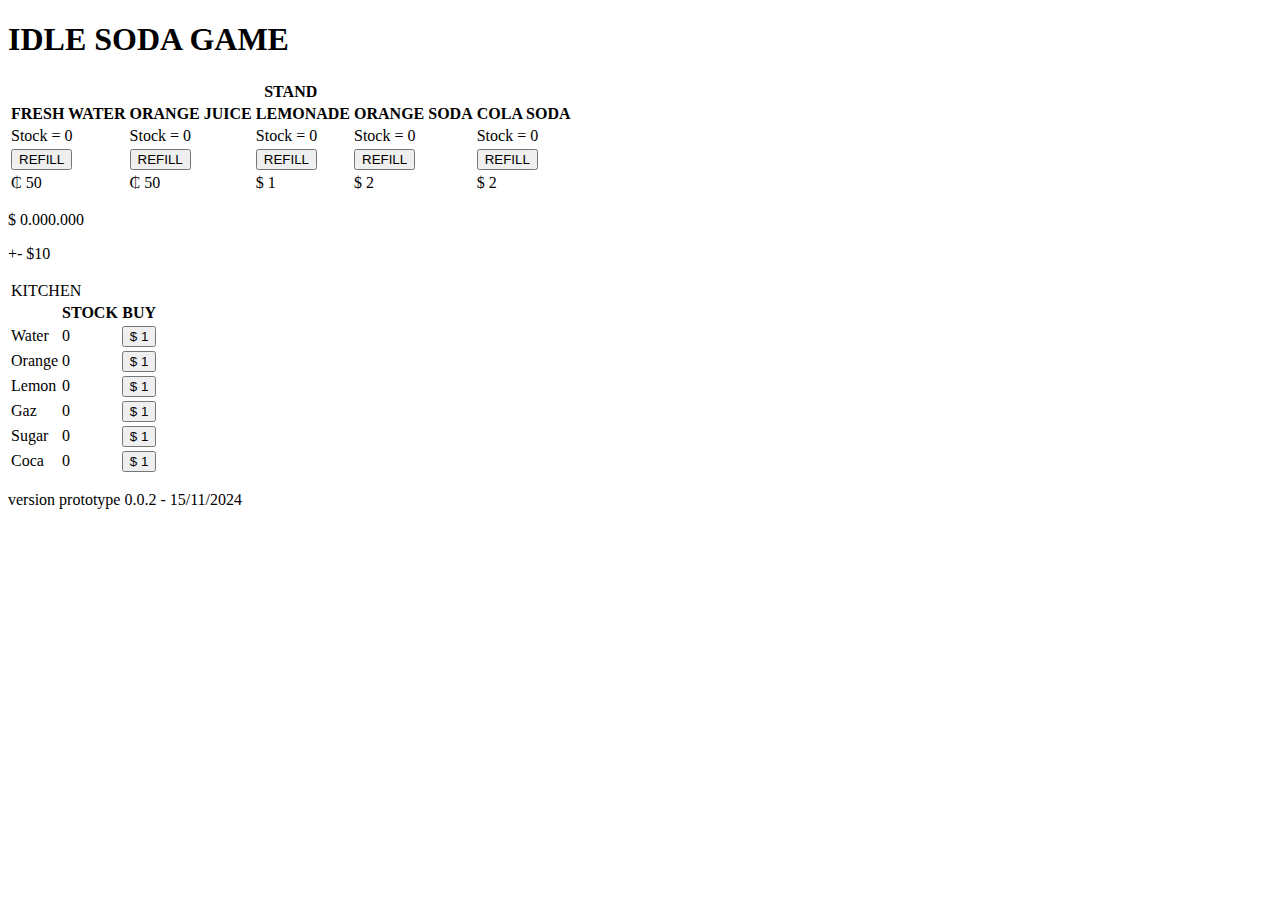
==== Prototype/V2/index.html @ 69545b54 "add html page" ====
<!DOCTYPE html>
<html lang="en">

<head>
    <meta charset="UTF-8">
    <meta name="viewport" content="width=device-width, initial-scale=1.0">
    <title>Idle Soda Game V2</title>
</head>
<link rel="stylesheet" href="style.css">

<header id="title_game">
    <h1>IDLE SODA GAME</h1>
</header>

<body>
    <!-- STAND -->
    <div id="blocLeft">
        <div id="Stand">
            <table class="table">
                <thead>
                    <th colspan="5">STAND</th>
                </thead>
                <tbody>
                    <!-- title drink -->
                    <tr>
                        <th>FRESH WATER</th>
                        <th>ORANGE JUICE</th>
                        <th>LEMONADE</th>
                        <th>ORANGE SODA</th>
                        <th>COLA SODA</th>
                    </tr>
                    <!-- stock drink -->
                    <tr>
                        <td>Stock = 0</td>
                        <td>Stock = 0</td>
                        <td>Stock = 0</td>
                        <td>Stock = 0</td>
                        <td>Stock = 0</td>
                    </tr>
                    <tr>
                        <td><button>REFILL</button></td>
                        <td><button>REFILL</button></td>
                        <td><button>REFILL</button></td>
                        <td><button>REFILL</button></td>
                        <td><button>REFILL</button></td>
                    </tr>
                    <tr>
                        <td>₵ 50</td>
                        <td>₵ 50</td>
                        <td>$ 1</td>
                        <td>$ 2</td>
                        <td>$ 2</td>
                    </tr>
                </tbody>
            </table>
        </div>
    </div>
    <div id="blocRight">
        <!-- BANK -->
        <div id="money">
            <p>$ 0.000.000</p>
            <p>+- $10</p>
        </div>

        <!-- COOK -->
        <div id="Cook">
            <table class="table">
                <thead>
                    <td colspan="5">KITCHEN</td>
                </thead>
                <tbody>
                    <tr>
                        <th></th>
                        <th>STOCK</th>
                        <th>BUY</th>
                    </tr>
                    <!-- Water -->
                    <tr>
                        <td>Water</td>
                        <td>0</td>
                        <td><button>$ 1</button></td>
                    </tr>
                    <!-- Orange -->
                    <tr>
                        <td>Orange</td>
                        <td>0</td>
                        <td><button>$ 1</button></td>
                    </tr>
                    <!-- Lemon -->
                    <tr>
                        <td>Lemon</td>
                        <td>0</td>
                        <td><button>$ 1</button></td>
                    </tr>
                    <!-- Gaz -->
                    <tr>
                        <td>Gaz</td>
                        <td>0</td>
                        <td><button>$ 1</button></td>
                    </tr>
                    <!-- Sugar -->
                    <tr>
                        <td>Sugar</td>
                        <td>0</td>
                        <td><button>$ 1</button></td>
                    </tr>
                    <tr>
                        <td>Coca</td>
                        <td>0</td>
                        <td><button>$ 1</button></td>
                    </tr>
                </tbody>
            </table>
        </div>
    </div>
</body>
<footer>
    <p>version prototype 0.0.2 - 15/11/2024</p>
</footer>

</html>
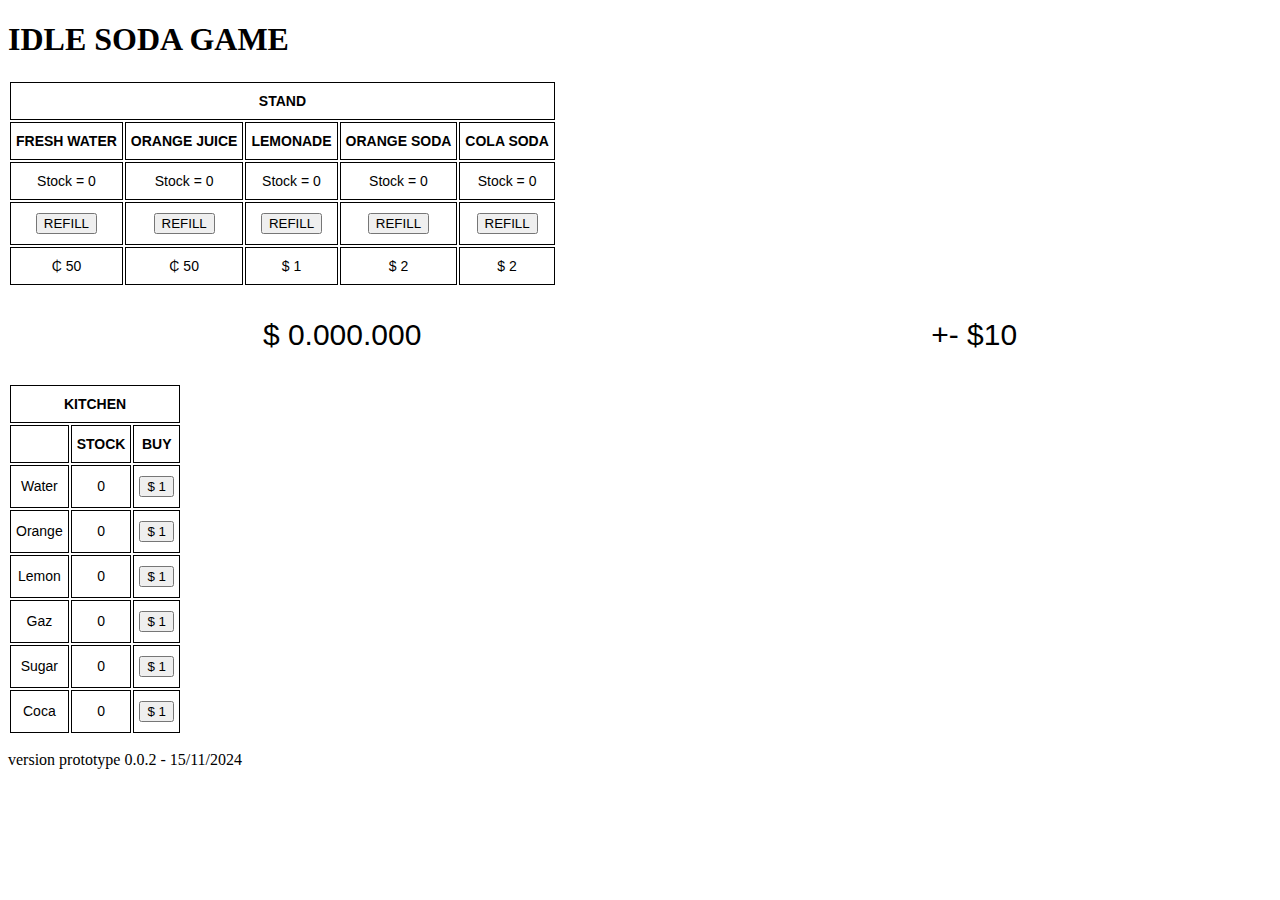
==== commit 7bfc6557: "add CSS file & update html file" ====
--- a/Prototype/V2/index.html
+++ b/Prototype/V2/index.html
@@ -13,10 +13,10 @@
 </header>
 
 <body>
-    <!-- STAND -->
     <div id="blocLeft">
-        <div id="Stand">
-            <table class="table">
+        <!-- STAND -->
+        <div id="stand">
+            <table>
                 <thead>
                     <th colspan="5">STAND</th>
                 </thead>
@@ -64,9 +64,9 @@
 
         <!-- COOK -->
         <div id="Cook">
-            <table class="table">
+            <table>
                 <thead>
-                    <td colspan="5">KITCHEN</td>
+                    <th colspan="3">KITCHEN</th>
                 </thead>
                 <tbody>
                     <tr>
--- a/Prototype/V2/style.css
+++ b/Prototype/V2/style.css
@@ -0,0 +1,34 @@
+/* TABLES */
+table th,td{
+        /*border*/
+        border-color: black;
+        border-style: solid;
+        border-width: 1px;
+        /*font*/
+        font-family: Arial, sans-serif;
+        font-size: 14px;
+        /*cell*/
+        padding: 10px 5px;
+        word-break: normal;
+        text-align: center;
+}
+
+/* STAND */
+
+
+/* KITCHEN */
+
+
+/* BANK */
+#money {
+    display: flex;
+    flex-direction: row;
+    justify-content: space-around;
+    align-items: center;
+}
+#money p{
+    padding : 1px;
+    /*font*/
+    font-family: Arial, sans-serif;
+    font-size: 30px;
+}
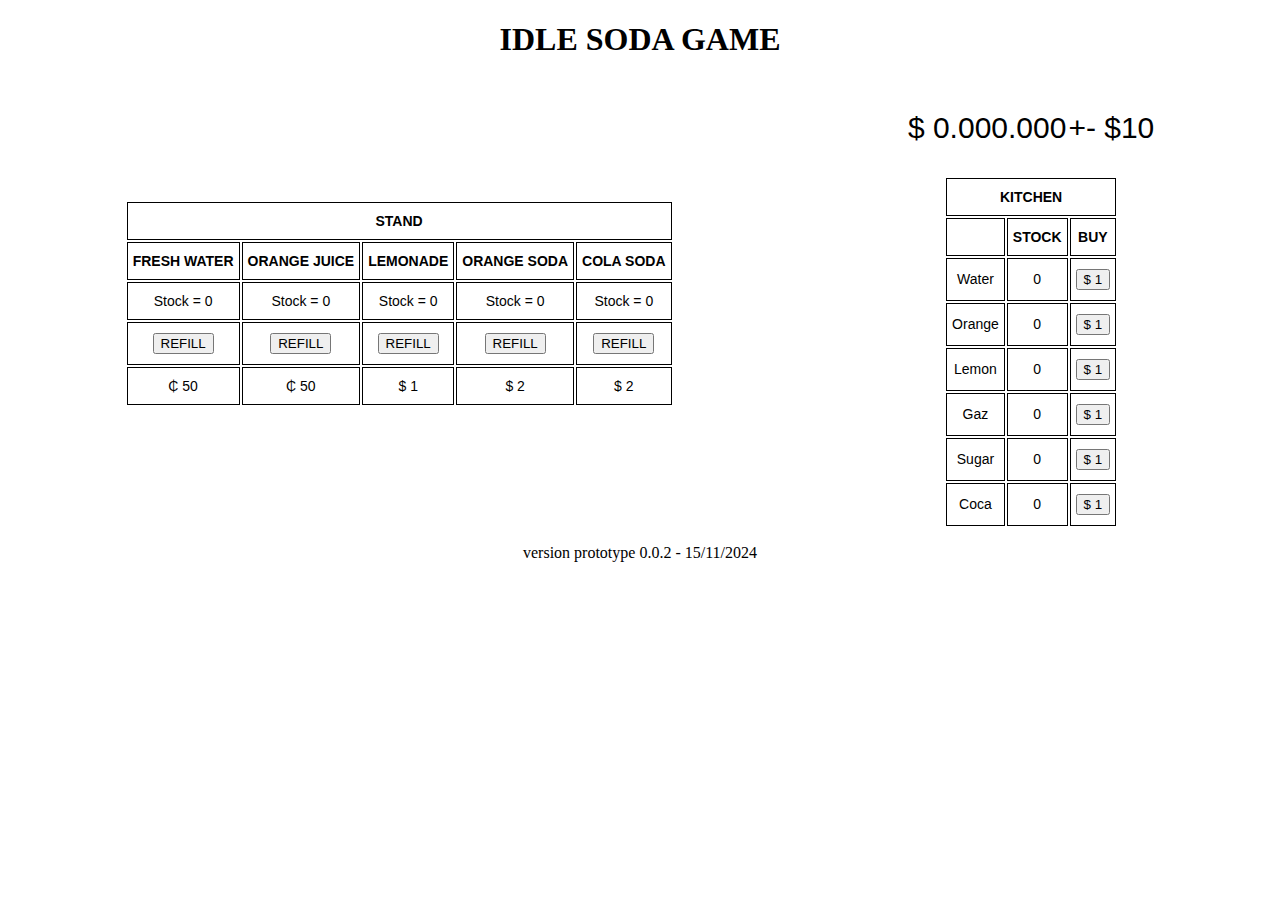
==== commit a0277e24: "add flexbox in CSS" ====
--- a/Prototype/V2/index.html
+++ b/Prototype/V2/index.html
@@ -13,6 +13,7 @@
 </header>
 
 <body>
+    <div id="bloc">
     <div id="blocLeft">
         <!-- STAND -->
         <div id="stand">
@@ -113,7 +114,9 @@
             </table>
         </div>
     </div>
+</div>
 </body>
+
 <footer>
     <p>version prototype 0.0.2 - 15/11/2024</p>
 </footer>
--- a/Prototype/V2/style.css
+++ b/Prototype/V2/style.css
@@ -32,3 +32,29 @@
     font-family: Arial, sans-serif;
     font-size: 30px;
 }
+/* FLEXBOX */
+header,footer{
+    text-align: center;
+}
+@media only screen and (min-width: 320px) { 
+    #bloc{
+        display: flex;
+        flex-direction: column;
+        justify-content: space-around;
+        align-items: center;
+    }
+}
+@media only screen and (min-width: 930px) { 
+    #bloc{
+        display: flex;
+        flex-direction: row;
+        justify-content: space-around;
+        align-items: center;
+    }
+}
+#blocRight{
+    display: flex;
+    flex-direction: column;
+    justify-content: space-around;
+    align-items: center; 
+}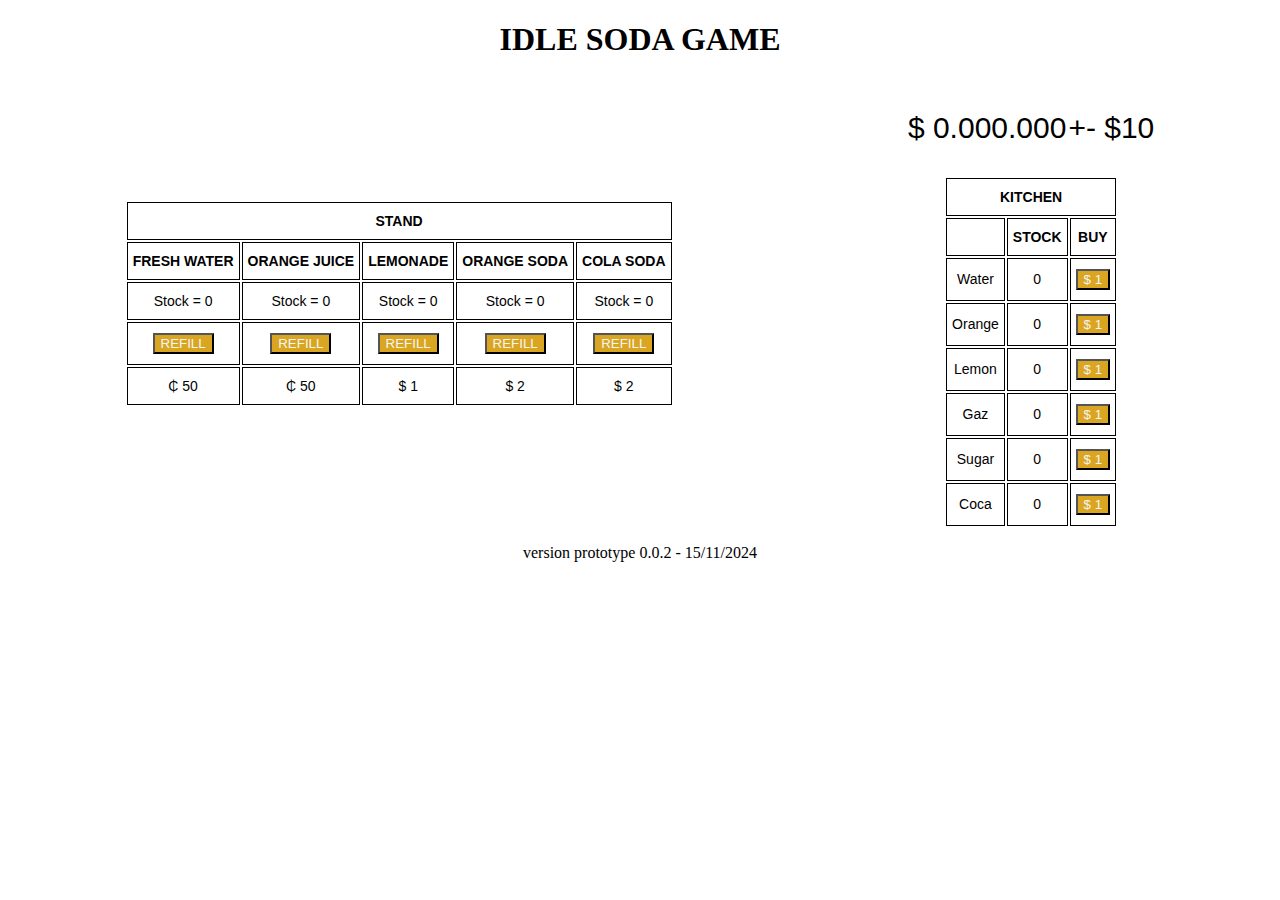
==== commit f3f9e827: "add event CSS" ====
--- a/Prototype/V2/index.html
+++ b/Prototype/V2/index.html
@@ -32,11 +32,11 @@
                     </tr>
                     <!-- stock drink -->
                     <tr>
-                        <td>Stock = 0</td>
-                        <td>Stock = 0</td>
-                        <td>Stock = 0</td>
-                        <td>Stock = 0</td>
-                        <td>Stock = 0</td>
+                        <td class="stock">Stock = 0</td>
+                        <td class="stock">Stock = 0</td>
+                        <td class="stock">Stock = 0</td>
+                        <td class="stock">Stock = 0</td>
+                        <td class="stock">Stock = 0</td>
                     </tr>
                     <tr>
                         <td><button>REFILL</button></td>
@@ -78,36 +78,36 @@
                     <!-- Water -->
                     <tr>
                         <td>Water</td>
-                        <td>0</td>
+                        <td class="stock">0</td>
                         <td><button>$ 1</button></td>
                     </tr>
                     <!-- Orange -->
                     <tr>
                         <td>Orange</td>
-                        <td>0</td>
+                        <td class="stock">0</td>
                         <td><button>$ 1</button></td>
                     </tr>
                     <!-- Lemon -->
                     <tr>
                         <td>Lemon</td>
-                        <td>0</td>
+                        <td class="stock">0</td>
                         <td><button>$ 1</button></td>
                     </tr>
                     <!-- Gaz -->
                     <tr>
                         <td>Gaz</td>
-                        <td>0</td>
+                        <td class="stock">0</td>
                         <td><button>$ 1</button></td>
                     </tr>
                     <!-- Sugar -->
                     <tr>
                         <td>Sugar</td>
-                        <td>0</td>
+                        <td class="stock">0</td>
                         <td><button>$ 1</button></td>
                     </tr>
                     <tr>
                         <td>Coca</td>
-                        <td>0</td>
+                        <td class="stock">0</td>
                         <td><button>$ 1</button></td>
                     </tr>
                 </tbody>
--- a/Prototype/V2/style.css
+++ b/Prototype/V2/style.css
@@ -1,3 +1,5 @@
+/***** STYLE FOR INDEX.HTML*****/
+
 /* TABLES */
 table th,td{
         /*border*/
@@ -32,6 +34,21 @@
     font-family: Arial, sans-serif;
     font-size: 30px;
 }
+/* BUTTON */
+button{
+    background-color: goldenrod;
+    color: whitesmoke;
+}
+
+/* EVENTS */
+.stock{
+    background-color: white;
+}
+#balance{
+    padding : 10px;
+    visibility: visible;
+    background-color: white;
+}
 /* FLEXBOX */
 header,footer{
     text-align: center;
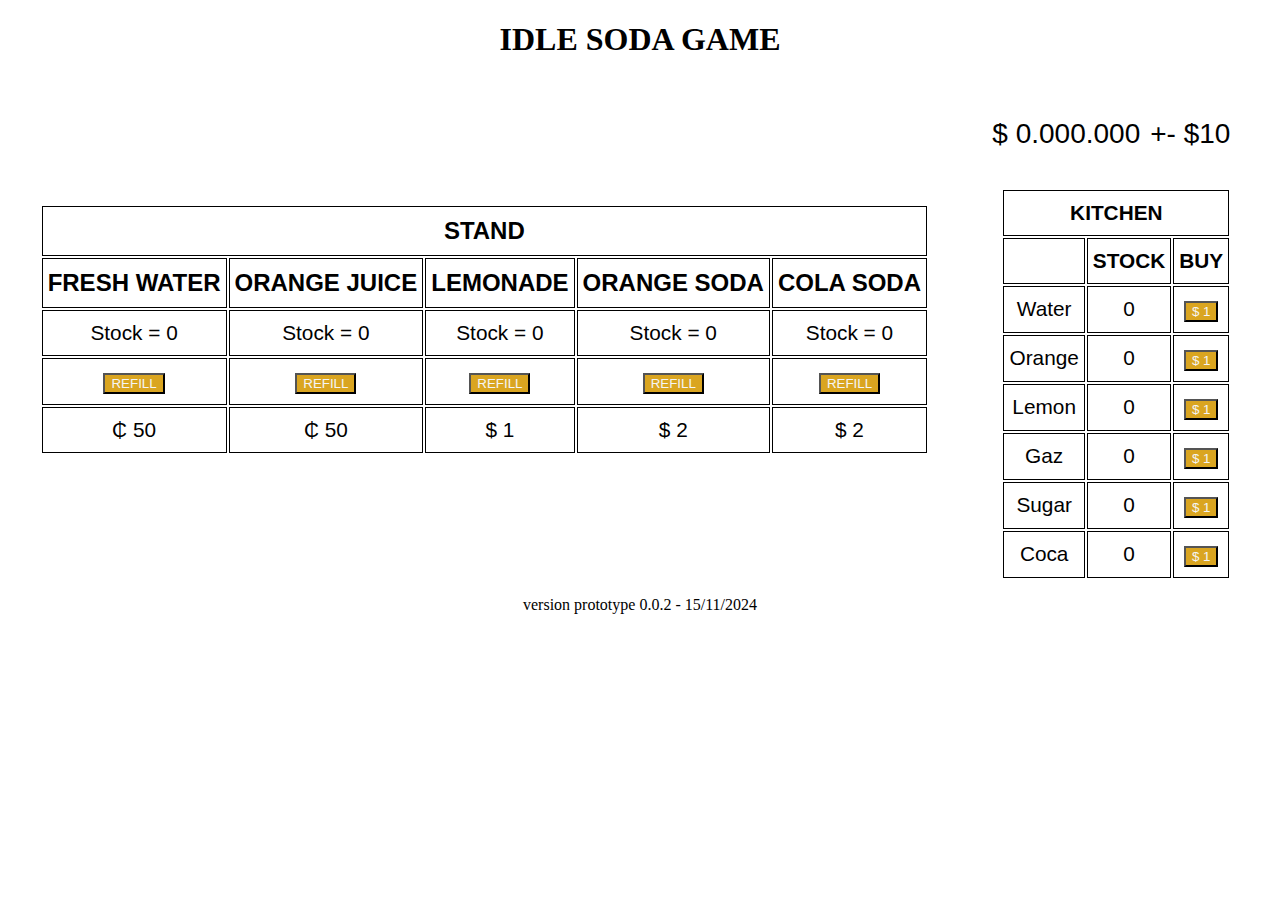
==== commit be6d7229: "update size" ====
--- a/Prototype/V2/index.html
+++ b/Prototype/V2/index.html
@@ -16,8 +16,8 @@
     <div id="bloc">
     <div id="blocLeft">
         <!-- STAND -->
-        <div id="stand">
-            <table>
+        <div id="standBox">
+            <table id="stand">
                 <thead>
                     <th colspan="5">STAND</th>
                 </thead>
@@ -58,14 +58,14 @@
     </div>
     <div id="blocRight">
         <!-- BANK -->
-        <div id="money">
-            <p>$ 0.000.000</p>
-            <p>+- $10</p>
+        <div id="bank">
+            <p id="money">$ 0.000.000</p>
+            <p id="balance">+- $10</p>
         </div>
 
         <!-- COOK -->
-        <div id="Cook">
-            <table>
+        <div id="kitchenBox">
+            <table id="kitchen">
                 <thead>
                     <th colspan="3">KITCHEN</th>
                 </thead>
--- a/Prototype/V2/style.css
+++ b/Prototype/V2/style.css
@@ -16,24 +16,29 @@
 }
 
 /* STAND */
-
+#stand th,td{
+    font-size: 1.5em;
+}
 
 /* KITCHEN */
-
+#kitchen th,td{
+    font-size: 1.3em;
+}
 
 /* BANK */
-#money {
+#bank {
     display: flex;
     flex-direction: row;
     justify-content: space-around;
     align-items: center;
 }
-#money p{
-    padding : 1px;
+#bank p{
+
     /*font*/
     font-family: Arial, sans-serif;
-    font-size: 30px;
+    font-size: 28px;
 }
+
 /* BUTTON */
 button{
     background-color: goldenrod;
@@ -49,11 +54,13 @@
     visibility: visible;
     background-color: white;
 }
+
+
 /* FLEXBOX */
 header,footer{
     text-align: center;
 }
-@media only screen and (min-width: 320px) { 
+@media only screen and (min-width: 500px) { 
     #bloc{
         display: flex;
         flex-direction: column;
@@ -61,7 +68,7 @@
         align-items: center;
     }
 }
-@media only screen and (min-width: 930px) { 
+@media only screen and (min-width: 1160px) { 
     #bloc{
         display: flex;
         flex-direction: row;
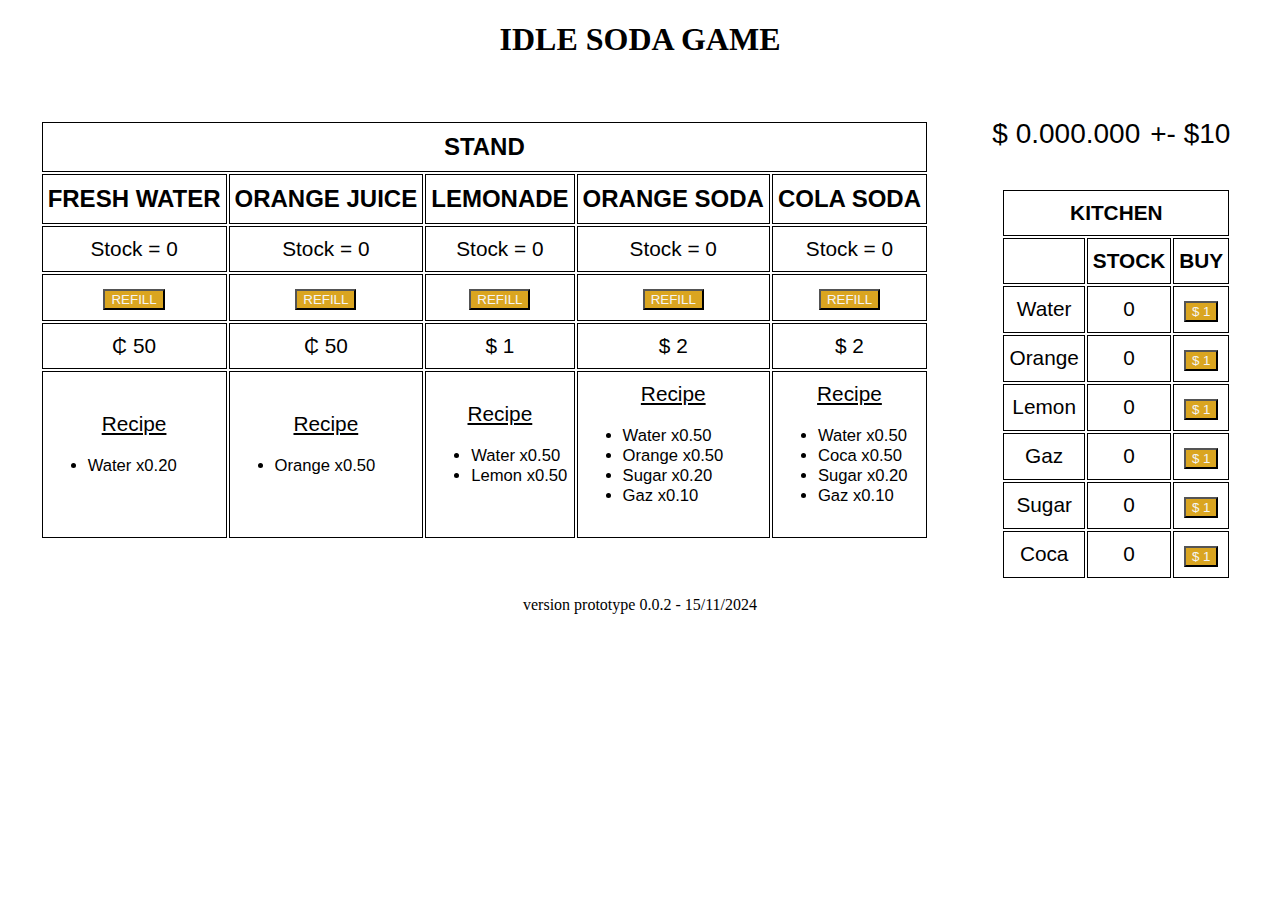
==== commit 0e925960: "add recipes part" ====
--- a/Prototype/V2/index.html
+++ b/Prototype/V2/index.html
@@ -51,6 +51,40 @@
                         <td>$ 1</td>
                         <td>$ 2</td>
                         <td>$ 2</td>
+                    </tr>
+                    <tr>
+                        <td> <u>Recipe</u>
+                            <ul>
+                                <li>Water x0.20</li>
+                            </ul>
+                        </td>
+                        <td> <u>Recipe</u>
+                            <ul>
+                                <li>Orange x0.50</li>
+                            </ul>
+                        </td>
+                        <td> <u>Recipe</u>
+                            <ul>
+                                <li>Water x0.50</li>
+                                <li>Lemon x0.50</li>
+                            </ul>
+                        </td>
+                        <td> <u>Recipe</u>
+                            <ul>
+                                <li>Water x0.50</li>
+                                <li>Orange x0.50</li>
+                                <li>Sugar x0.20</li>
+                                <li>Gaz x0.10</li>
+                            </ul>
+                        </td>
+                        <td> <u>Recipe</u>
+                            <ul>
+                                <li>Water x0.50</li>
+                                <li>Coca x0.50</li>
+                                <li>Sugar x0.20</li>
+                                <li>Gaz x0.10</li>
+                            </ul>
+                        </td>
                     </tr>
                 </tbody>
             </table>
--- a/Prototype/V2/style.css
+++ b/Prototype/V2/style.css
@@ -18,6 +18,10 @@
 /* STAND */
 #stand th,td{
     font-size: 1.5em;
+}
+li{
+    font-size: 0.8em;
+    text-align: left;
 }
 
 /* KITCHEN */
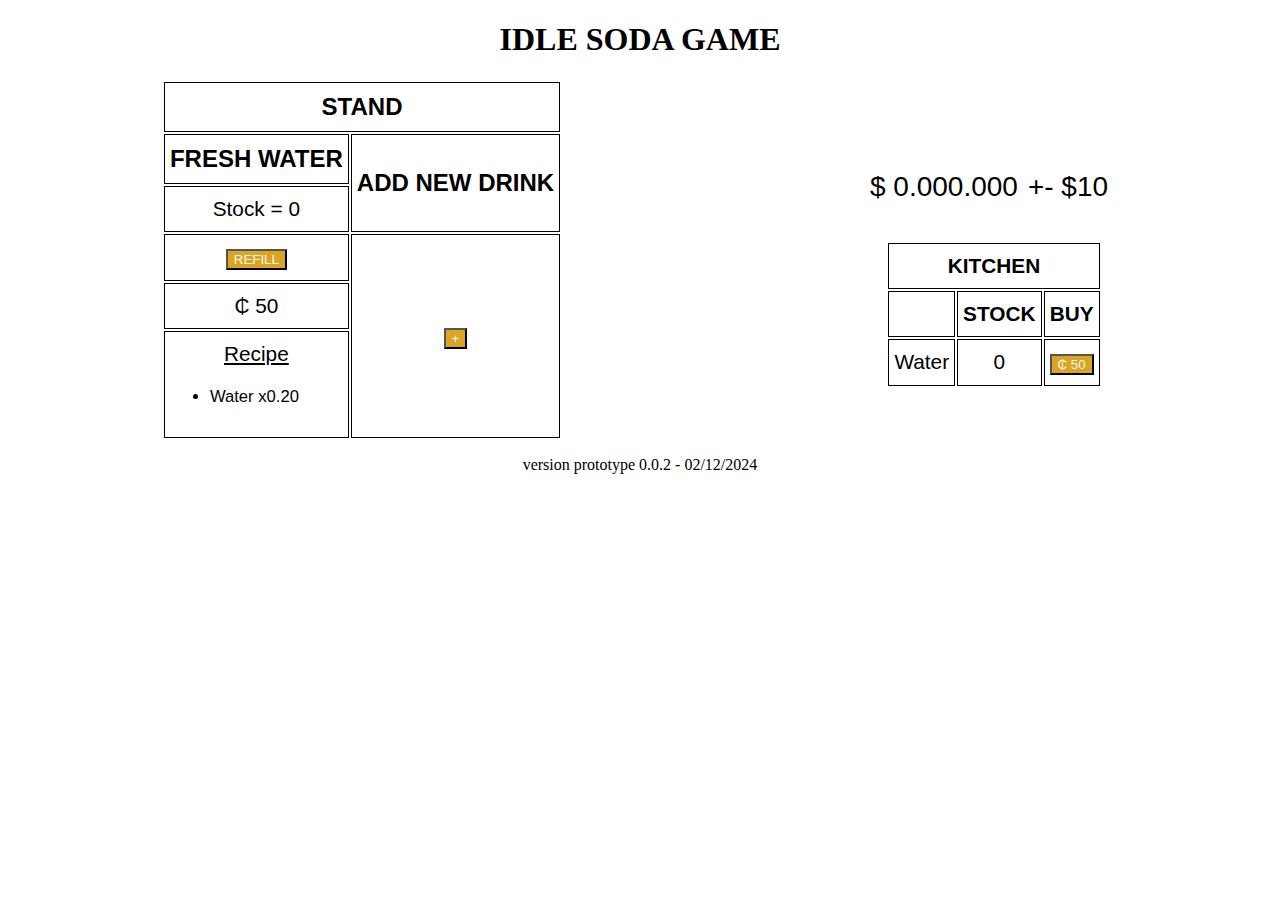
==== commit c9e70391: "add first page" ====
--- a/Prototype/V2/index.html
+++ b/Prototype/V2/index.html
@@ -14,145 +14,75 @@
 
 <body>
     <div id="bloc">
-    <div id="blocLeft">
-        <!-- STAND -->
-        <div id="standBox">
-            <table id="stand">
-                <thead>
-                    <th colspan="5">STAND</th>
-                </thead>
-                <tbody>
-                    <!-- title drink -->
-                    <tr>
-                        <th>FRESH WATER</th>
-                        <th>ORANGE JUICE</th>
-                        <th>LEMONADE</th>
-                        <th>ORANGE SODA</th>
-                        <th>COLA SODA</th>
-                    </tr>
-                    <!-- stock drink -->
-                    <tr>
-                        <td class="stock">Stock = 0</td>
-                        <td class="stock">Stock = 0</td>
-                        <td class="stock">Stock = 0</td>
-                        <td class="stock">Stock = 0</td>
-                        <td class="stock">Stock = 0</td>
-                    </tr>
-                    <tr>
-                        <td><button>REFILL</button></td>
-                        <td><button>REFILL</button></td>
-                        <td><button>REFILL</button></td>
-                        <td><button>REFILL</button></td>
-                        <td><button>REFILL</button></td>
-                    </tr>
-                    <tr>
-                        <td>₵ 50</td>
-                        <td>₵ 50</td>
-                        <td>$ 1</td>
-                        <td>$ 2</td>
-                        <td>$ 2</td>
-                    </tr>
-                    <tr>
-                        <td> <u>Recipe</u>
-                            <ul>
-                                <li>Water x0.20</li>
-                            </ul>
-                        </td>
-                        <td> <u>Recipe</u>
-                            <ul>
-                                <li>Orange x0.50</li>
-                            </ul>
-                        </td>
-                        <td> <u>Recipe</u>
-                            <ul>
-                                <li>Water x0.50</li>
-                                <li>Lemon x0.50</li>
-                            </ul>
-                        </td>
-                        <td> <u>Recipe</u>
-                            <ul>
-                                <li>Water x0.50</li>
-                                <li>Orange x0.50</li>
-                                <li>Sugar x0.20</li>
-                                <li>Gaz x0.10</li>
-                            </ul>
-                        </td>
-                        <td> <u>Recipe</u>
-                            <ul>
-                                <li>Water x0.50</li>
-                                <li>Coca x0.50</li>
-                                <li>Sugar x0.20</li>
-                                <li>Gaz x0.10</li>
-                            </ul>
-                        </td>
-                    </tr>
-                </tbody>
-            </table>
+        <div id="blocLeft">
+            <!-- STAND -->
+            <div id="standBox">
+                <table id="stand">
+                    <thead>
+                        <th colspan="5">STAND</th>
+                    </thead>
+                    <tbody>
+                        <!-- title drink -->
+                        <tr>
+                            <th class="water">FRESH WATER</th>
+                            <th rowspan="2" class="addNewDrink">ADD NEW DRINK</th>
+                        </tr>
+                        <!-- stock drink -->
+                        <tr>
+                            <td id="stock" class="stockWater">Stock = 0</td>
+                        </tr>
+                        <tr>
+                            <td class="water"><button>REFILL</button></td>
+                            <td rowspan="3" class="addNewDrink"><button>+</button></td>
+                        </tr>
+                        <tr>
+                            <td class="water">₵ 50</td>
+                        </tr>
+                        <tr>
+                            <td class="water"> <u>Recipe</u>
+                                <ul>
+                                    <li>Water x0.20</li>
+                                </ul>
+                            </td>
+                        </tr>
+                    </tbody>
+                </table>
+            </div>
+        </div>
+        <div id="blocRight">
+            <!-- BANK -->
+            <div id="bank">
+                <p id="money">$ 0.000.000</p>
+                <p id="balance">+- $10</p>
+            </div>
+
+            <!-- COOK -->
+            <div id="kitchenBox">
+                <table id="kitchen">
+                    <thead>
+                        <th colspan="3">KITCHEN</th>
+                    </thead>
+                    <tbody>
+                        <tr>
+                            <th></th>
+                            <th>STOCK</th>
+                            <th>BUY</th>
+                        </tr>
+                        <!-- Water -->
+                        <tr class="water">
+                            <td>Water</td>
+                            <td class="StockWater">0</td>
+                            <td><button>₵ 50</button></td>
+                        </tr>
+                    </tbody>
+                </table>
+            </div>
         </div>
     </div>
-    <div id="blocRight">
-        <!-- BANK -->
-        <div id="bank">
-            <p id="money">$ 0.000.000</p>
-            <p id="balance">+- $10</p>
-        </div>
-
-        <!-- COOK -->
-        <div id="kitchenBox">
-            <table id="kitchen">
-                <thead>
-                    <th colspan="3">KITCHEN</th>
-                </thead>
-                <tbody>
-                    <tr>
-                        <th></th>
-                        <th>STOCK</th>
-                        <th>BUY</th>
-                    </tr>
-                    <!-- Water -->
-                    <tr>
-                        <td>Water</td>
-                        <td class="stock">0</td>
-                        <td><button>$ 1</button></td>
-                    </tr>
-                    <!-- Orange -->
-                    <tr>
-                        <td>Orange</td>
-                        <td class="stock">0</td>
-                        <td><button>$ 1</button></td>
-                    </tr>
-                    <!-- Lemon -->
-                    <tr>
-                        <td>Lemon</td>
-                        <td class="stock">0</td>
-                        <td><button>$ 1</button></td>
-                    </tr>
-                    <!-- Gaz -->
-                    <tr>
-                        <td>Gaz</td>
-                        <td class="stock">0</td>
-                        <td><button>$ 1</button></td>
-                    </tr>
-                    <!-- Sugar -->
-                    <tr>
-                        <td>Sugar</td>
-                        <td class="stock">0</td>
-                        <td><button>$ 1</button></td>
-                    </tr>
-                    <tr>
-                        <td>Coca</td>
-                        <td class="stock">0</td>
-                        <td><button>$ 1</button></td>
-                    </tr>
-                </tbody>
-            </table>
-        </div>
-    </div>
-</div>
 </body>
 
 <footer>
-    <p>version prototype 0.0.2 - 15/11/2024</p>
+    <p>version prototype 0.0.2 - 02/12/2024</p>
 </footer>
 
 </html>--- a/Prototype/V2/style.css
+++ b/Prototype/V2/style.css
@@ -22,6 +22,14 @@
 li{
     font-size: 0.8em;
     text-align: left;
+}
+
+/*water*/
+.water,.stockWater{
+    visibility: visible;
+}
+.addNewDrink{
+    visibility: visible;
 }
 
 /* KITCHEN */
@@ -50,7 +58,7 @@
 }
 
 /* EVENTS */
-.stock{
+#stock{
     background-color: white;
 }
 #balance{
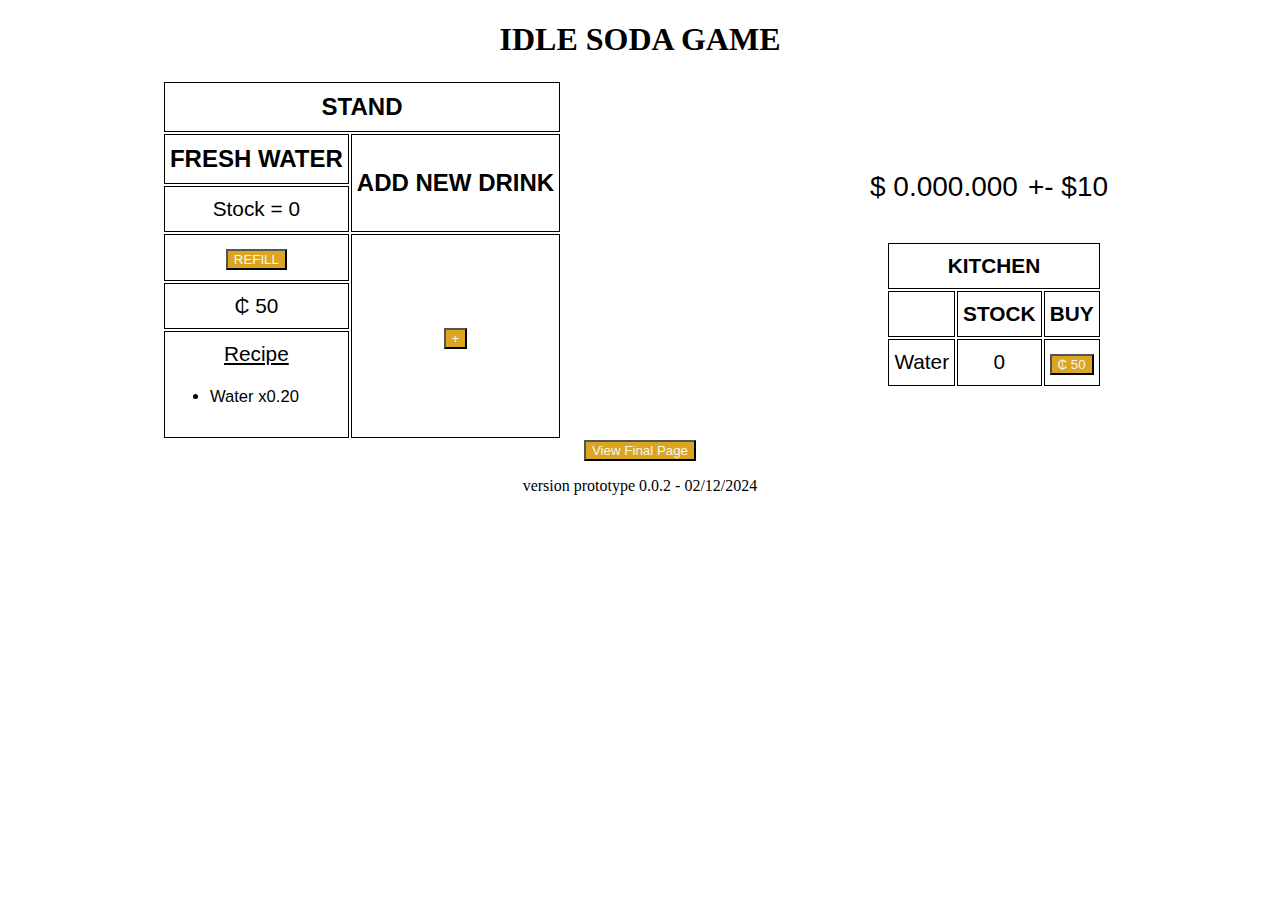
==== commit dfda7a1a: "add button View Final Page" ====
--- a/Prototype/V2/index.html
+++ b/Prototype/V2/index.html
@@ -82,6 +82,7 @@
 </body>
 
 <footer>
+     <a  href="index_STAND.html"><button>View Final Page</button></a>
     <p>version prototype 0.0.2 - 02/12/2024</p>
 </footer>
 
